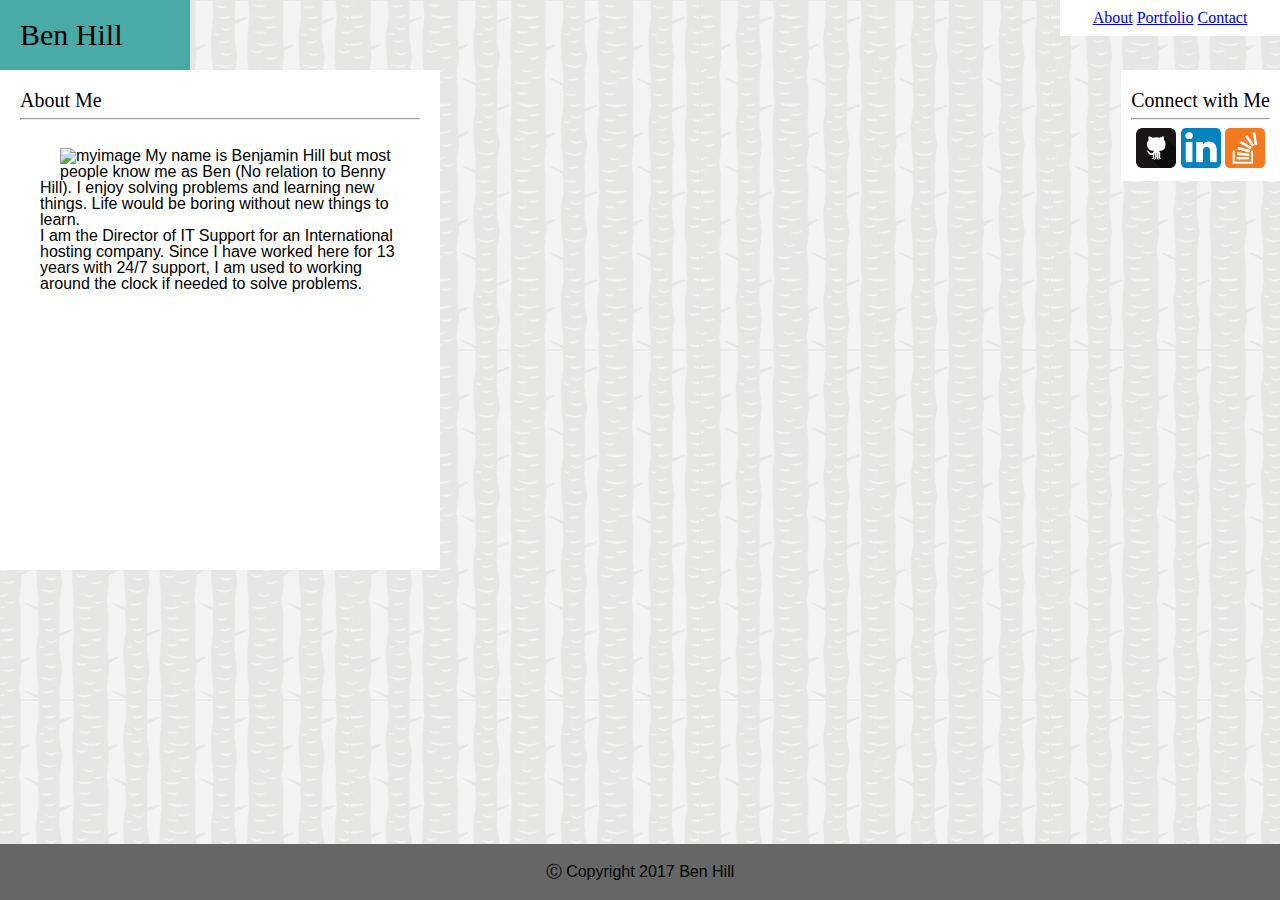
==== index.html @ d611b350 "Add files via upload" ====
<!-- Page 1 -->

<!DOCTYPE html>

<html lang="en-us">
		<meta charset="UTF-8">
		<title>About Me</title>
<body>	
	<header>
					<!-- Reference to css -->
			<link rel="stylesheet" type="text/css" href="assets/css/reset.css">
			<link rel="stylesheet" type="text/css" href="assets/css/style.css">

					<!-- Page Navigation -->
			<div id="nav">
				<a href="index.html">About</a>
				<a href="portfolio.html">Portfolio</a>
				<a href="contact.html">Contact</a>
			</div>
	</header>
					<!-- My Name on each page -->
				<h1>Ben Hill</h1>

					<!-- Main text -->		
		<article>
				<h2>About Me</h2>
				<hr>
				<p>
				<img class="image"><img src="assets/images/BenHill.jpg" alt="myimage" style="width: 50%" style="height:50%">
				My name is Benjamin Hill but most people know me as Ben (No relation to Benny Hill).  I enjoy solving problems and learning new things.  Life would be boring without new things to learn.
				<br>		
				I am the Director of IT Support for an International hosting company.  Since I have worked here for 13 years with 24/7 support, I am used to working around the clock if needed to solve problems.
				</p>
		</article>

					<!-- Social Media Links -->
		<aside>
			<div id="social">
				<h3>Connect with Me</h3>
				<hr>
				<a href="https://github.com/BenJHill78"><img src="assets/images/github.png" alt="github" height="40" width="40" /></a>
				<a href="https://www.linkedin.com/in/benjamin-hill-11b276139/"><img src="assets/images/linkedin.png" alt="linkedin"  height="40" width="40" /></a>
				<a href="https://stackexchange.com/users/10603179/ben-hill"><img src="assets/images/stackoverflow.png" alt="stackoverflow" height="40" width="40" /></a>
			</div>
		</aside>

					<!-- Copyright info -->
	<footer>
				<p>&#9400; Copyright 2017 Ben Hill</p>
	</footer>		

</body>

</html>
---- assets/css/style.css ----
h1{
	font-family: 'Georgia',Times,Times New Roman,serif;
	background-color: #4aaaa5;
	border-color: #cccccc;
	font-size: 30px;
	max-width: 150px;
	padding: 20px;
}
h2, h3{
	font-family: 'Georgia',Times,Times New Roman,serif;
	font-color: #4aaaa5;
	border-bottom: 20px;
	padding-top: 20px;	
	font-size: 20px;
}
h4{
	font-family: 'Georgia',Times,Times New Roman,serif;
	background-color: #4aaaa5;
	position: relative;
	bottom: 20px;
	width: auto;
	word-wrap: all;
}
body{
	background-width: 960px;
	background-image: url("../images/tree.png");
}
#nav{
	background-color: #ffffff;
	content-color: #666;
	text-align: center;
	width: 200px;
	float: right;
	position: relative;
	padding: 10px
}
#portfolio{
	font-family: 'Georgia',Times,Times New Roman,serif;
	background-color: #ffffff;
	border-color: #cccccc;
	padding: 10px;
	max-width: 300px;
	height: 500px;
}
.image{
	position: relative;
	float: left;
	padding: 10px;
}
#contact{
	font-family: 'Georgia',Times,Times New Roman,serif;
	background-color: #ffffff;
	border-color: #cccccc;
	padding: 20px;
	width: 200px;
	height: 300px;
	float: left;
}
article{
	background-color: #ffffff;
	font-color: #777777;
	font-family: 'Arial','Helvetica Neue',Helvetica, sans-serif;
	max-width: 400px;
	height: 500px;
	padding-left: 20px;
	padding-right: 20px;
	float: left;
}
#social{
	background-color: #ffffff;
	content-color: white;
	text-align: center;
	font-family: 'Arial','Helvetica Neue',Helvetica, sans-serif;
	max-width: 400px;
	max-height: auto;
	float: right;
	position: relative;
	padding-left: 10px;
	padding-right: 10px;
	padding-bottom: 10px;
}
#gitimage{
	float: left;
	height: auto;
}
#linked{
	float: left;
	height: auto;
}
#stack{
	float: left;
	height: auto;
}
p{
	font-color: #777777;
	font-family: 'Arial','Helvetica Neue',Helvetica, sans-serif;
	padding: 20px;
}
footer{
	background-color: #666666;
	text-align: center;
	font-family: 'Arial','Helvetica Neue',Helvetica, sans-serif;
	width: 100%;
	height: auto;
	bottom: 0;
	position: fixed;
	border-top: 5px;
}
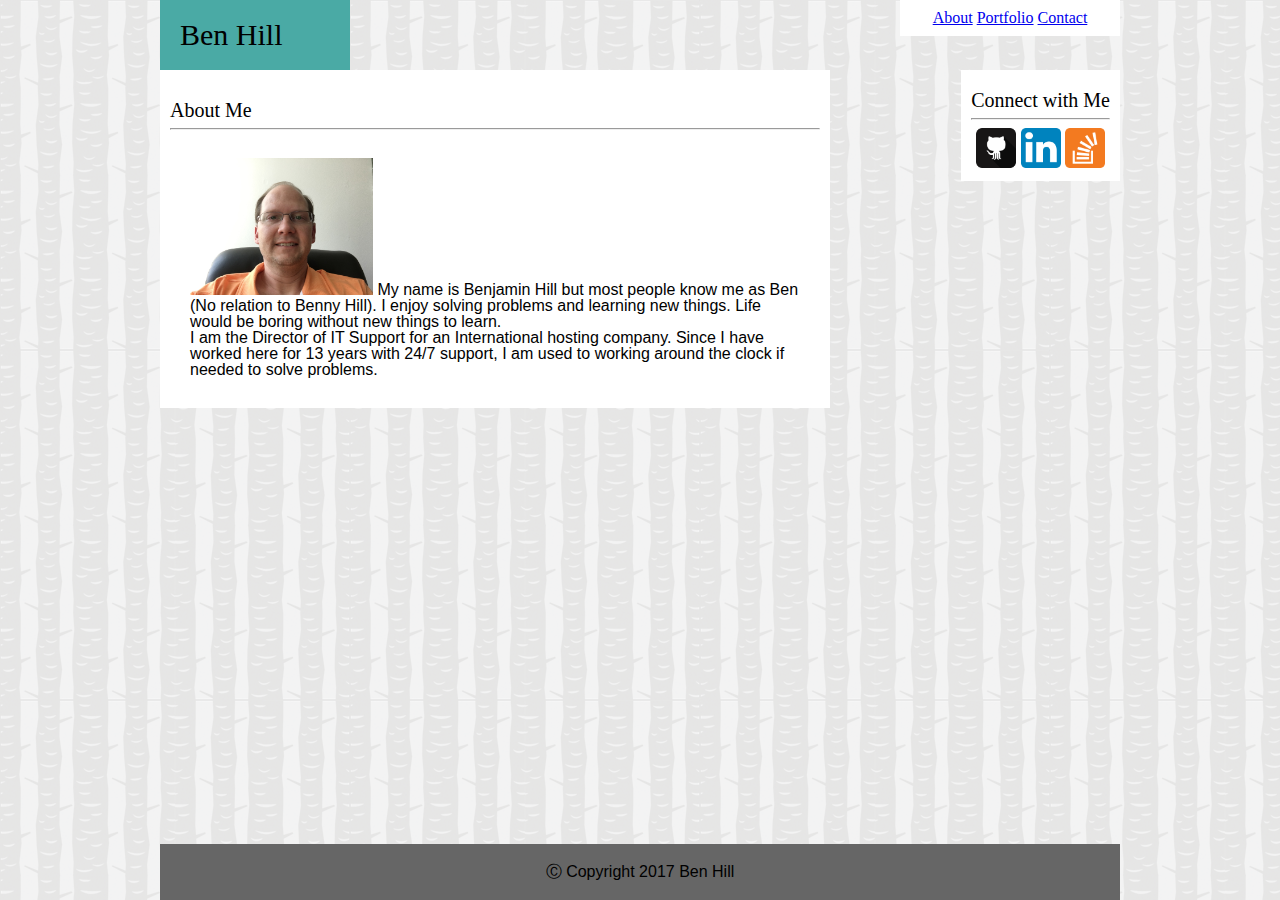
==== commit c8b40524: "Add files via upload" ====
--- a/index.html
+++ b/index.html
@@ -20,20 +20,7 @@
 	</header>
 					<!-- My Name on each page -->
 				<h1>Ben Hill</h1>
-
-					<!-- Main text -->		
-		<article>
-				<h2>About Me</h2>
-				<hr>
-				<p>
-				<img class="image"><img src="assets/images/BenHill.jpg" alt="myimage" style="width: 50%" style="height:50%">
-				My name is Benjamin Hill but most people know me as Ben (No relation to Benny Hill).  I enjoy solving problems and learning new things.  Life would be boring without new things to learn.
-				<br>		
-				I am the Director of IT Support for an International hosting company.  Since I have worked here for 13 years with 24/7 support, I am used to working around the clock if needed to solve problems.
-				</p>
-		</article>
-
-					<!-- Social Media Links -->
+									<!-- Social Media Links -->
 		<aside>
 			<div id="social">
 				<h3>Connect with Me</h3>
@@ -44,6 +31,18 @@
 			</div>
 		</aside>
 
+					<!-- Main text -->		
+		<section>
+				<h2>About Me</h2>
+				<hr>
+				<p>
+				<img class="image"><img src="assets/images/BenHill.jpg" alt="myimage" style="width: 30%" style="height:30%">
+				My name is Benjamin Hill but most people know me as Ben (No relation to Benny Hill).  I enjoy solving problems and learning new things.  Life would be boring without new things to learn.
+				<br>		
+				I am the Director of IT Support for an International hosting company.  Since I have worked here for 13 years with 24/7 support, I am used to working around the clock if needed to solve problems.
+				</p>
+		</section>
+
 					<!-- Copyright info -->
 	<footer>
 				<p>&#9400; Copyright 2017 Ben Hill</p>
--- a/assets/css/style.css
+++ b/assets/css/style.css
@@ -16,14 +16,14 @@
 h4{
 	font-family: 'Georgia',Times,Times New Roman,serif;
 	background-color: #4aaaa5;
-	position: relative;
-	bottom: 20px;
-	width: auto;
-	word-wrap: all;
+	padding: 5px;
+	margin-top: 120px;
+
 }
 body{
-	background-width: 960px;
+	width: 960px;
 	background-image: url("../images/tree.png");
+	margin: 0 auto;
 }
 #nav{
 	background-color: #ffffff;
@@ -32,47 +32,66 @@
 	width: 200px;
 	float: right;
 	position: relative;
-	padding: 10px
+	padding: 10px;
 }
-#portfolio{
+section{
 	font-family: 'Georgia',Times,Times New Roman,serif;
 	background-color: #ffffff;
 	border-color: #cccccc;
 	padding: 10px;
-	max-width: 300px;
-	height: 500px;
+	width: 650px;
+	overflow: auto;
 }
-.image{
-	position: relative;
+#hangman{
+	background-image:  url("../images/Hangman.jpg");
+	background-size: cover;
 	float: left;
-	padding: 10px;
+	height: 180px;
+	width: 180px;
+	margin: 5px;
+	text-align: center;
 }
-#contact{
-	font-family: 'Georgia',Times,Times New Roman,serif;
-	background-color: #ffffff;
-	border-color: #cccccc;
-	padding: 20px;
-	width: 200px;
-	height: 300px;
+#rpg{
+	background-image:  url("../images/RPG.jpg");
+	background-size: cover;
 	float: left;
+	height: 180px;
+	width: 180px;
+	margin: 5px;
+	text-align: center;
 }
-article{
-	background-color: #ffffff;
-	font-color: #777777;
-	font-family: 'Arial','Helvetica Neue',Helvetica, sans-serif;
-	max-width: 400px;
-	height: 500px;
-	padding-left: 20px;
-	padding-right: 20px;
+#trivia{
+	background-image:  url("../images/Trivia.jpg");
+	background-size: cover;
 	float: left;
+	height: 180px;
+	width: 180px;
+	margin: 5px;
+	text-align: center;
+}
+#rutgers{
+	background-image:  url("../images/Rutgers.jpg");
+	background-size: cover;
+	float: left;
+	height: 180px;
+	width: 180px;
+	margin: 5px;
+	text-align: center;
+}
+#scissors{
+	background-image:  url("../images/Scissors.jpg");
+	background-size: cover;
+	float: left;
+	height: 180px;
+	width: 180px;
+	margin: 5px;
+	text-align: center;
 }
 #social{
 	background-color: #ffffff;
 	content-color: white;
 	text-align: center;
 	font-family: 'Arial','Helvetica Neue',Helvetica, sans-serif;
-	max-width: 400px;
-	max-height: auto;
 	float: right;
 	position: relative;
 	padding-left: 10px;
@@ -100,7 +119,7 @@
 	background-color: #666666;
 	text-align: center;
 	font-family: 'Arial','Helvetica Neue',Helvetica, sans-serif;
-	width: 100%;
+	width: 960px;
 	height: auto;
 	bottom: 0;
 	position: fixed;
